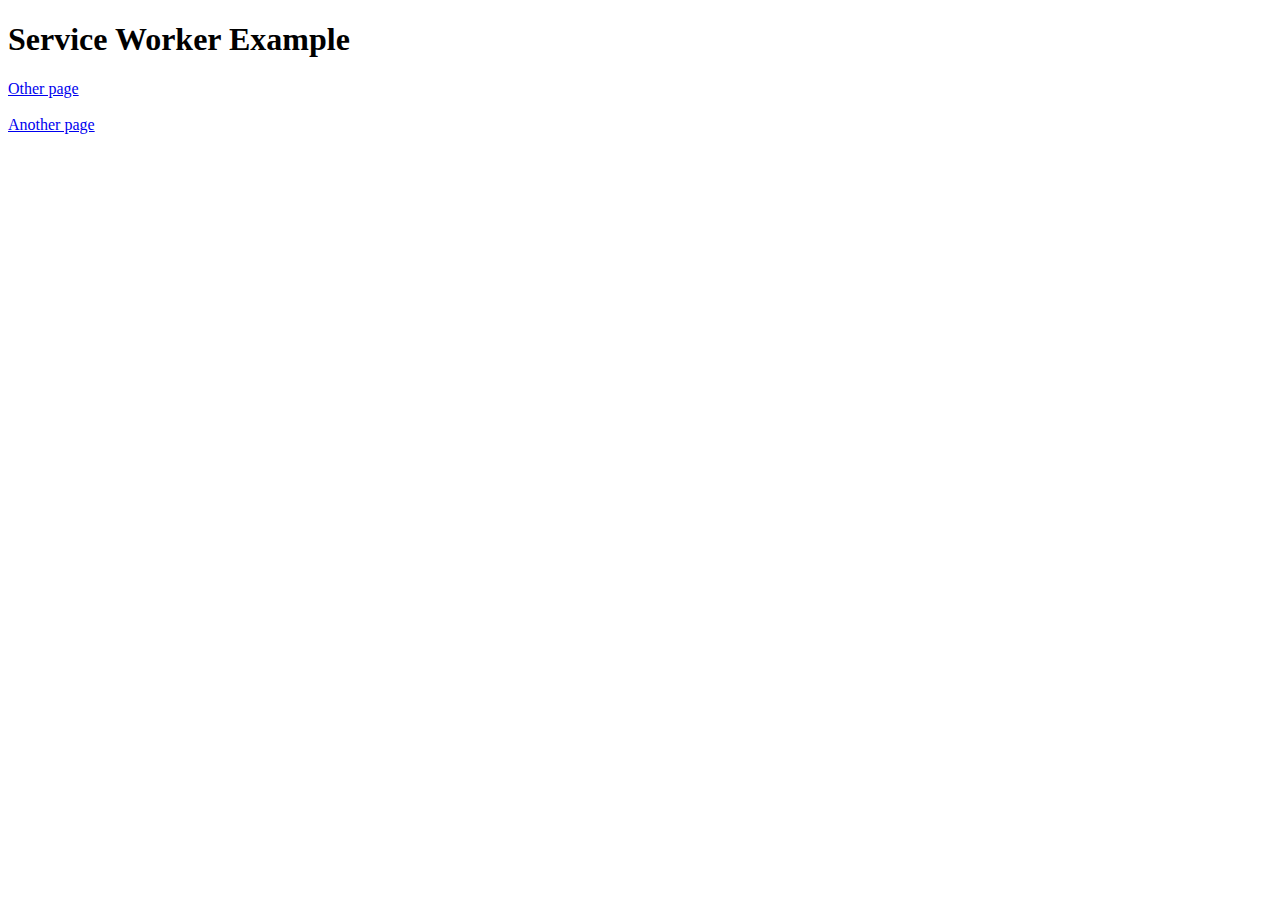
==== service-worker-lab/app/index.html @ 571037a7 "updated some stuff" ====
<!--
Copyright 2018 Google Inc.

Licensed under the Apache License, Version 2.0 (the "License");
you may not use this file except in compliance with the License.
You may obtain a copy of the License at

    http://www.apache.org/licenses/LICENSE-2.0

Unless required by applicable law or agreed to in writing, software
distributed under the License is distributed on an "AS IS" BASIS,
WITHOUT WARRANTIES OR CONDITIONS OF ANY KIND, either express or implied.
See the License for the specific language governing permissions and
limitations under the License.
-->
<!DOCTYPE html>
<html lang="en">

<head>
  <!-- Set character encoding -->
  <meta charset="utf-8">
  <!-- Set the viewport -->
  <meta name="viewport" content="width=device-width, initial-scale=1.0">
  <!-- Set title -->
  <title>Service Worker Example</title>
  <!-- Add stylesheet -->
  <link href="styles/index.css" rel="stylesheet">
</head>

<body>
  <h1>Service Worker Example</h1>
  <a href="other.html">Other page</a>
  <br><br>
  <a href="below/another.html">Another page</a>
  <script>

    // Script to register the service worker goes here
    if ('serviceWorker' in navigator) {
      window.addEventListener('load', () => {
        navigator.serviceWorker.register('below/service-worker.js')
          .then(registration => {
            console.log('SW registered with scope:', registration.scope);
          })
          .catch(err => {
            console.error('Registration failed:', err);
          });
      });
    }


  </script>
</body>

</html>
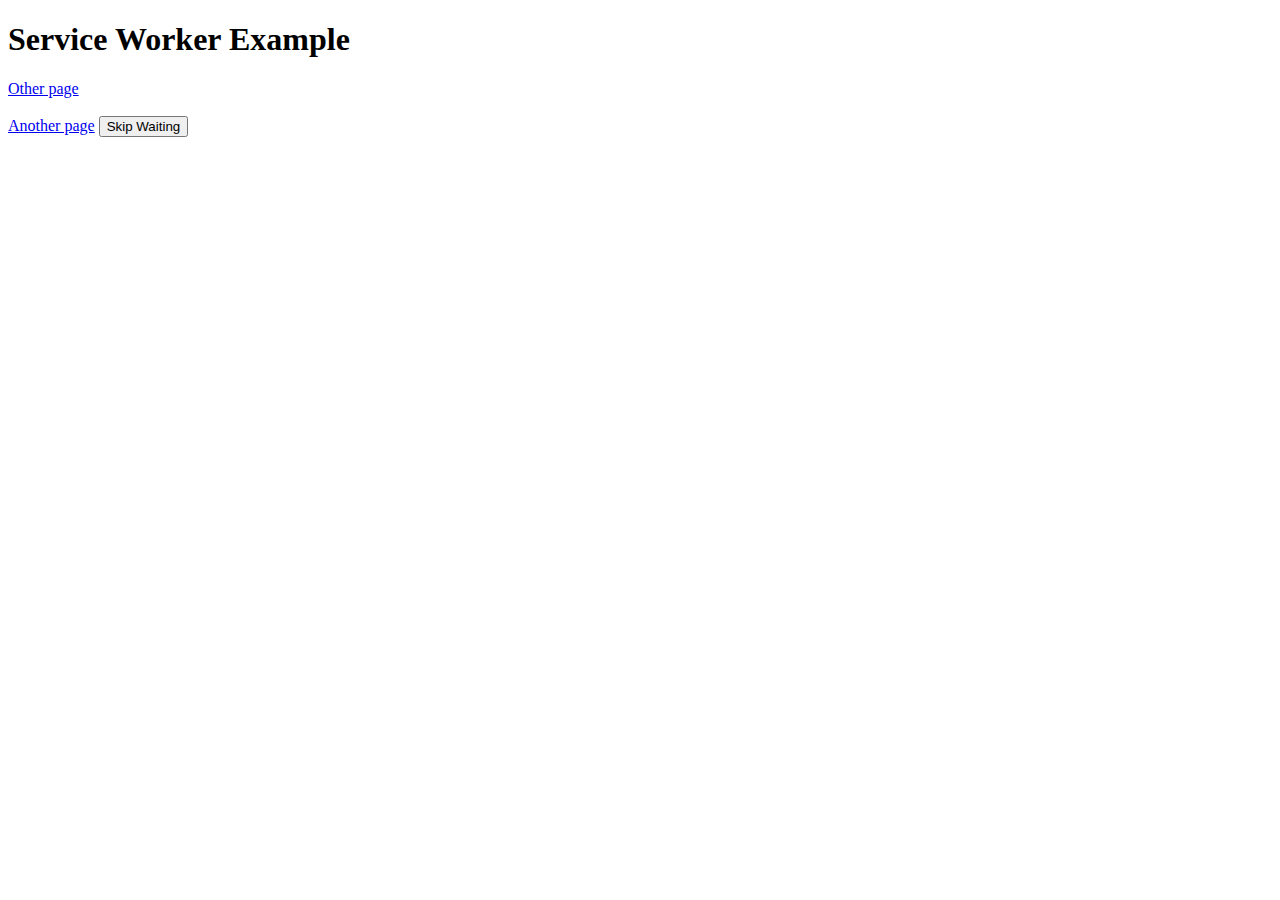
==== commit 12442dbf: "did some of the labs" ====
--- a/service-worker-lab/app/index.html
+++ b/service-worker-lab/app/index.html
@@ -32,12 +32,13 @@
   <a href="other.html">Other page</a>
   <br><br>
   <a href="below/another.html">Another page</a>
+  <button onclick="skipWaiting()">Skip Waiting</button>
   <script>
 
     // Script to register the service worker goes here
     if ('serviceWorker' in navigator) {
       window.addEventListener('load', () => {
-        navigator.serviceWorker.register('below/service-worker.js')
+        navigator.serviceWorker.register('/service-worker.js',{scope: '/kitten/'})
           .then(registration => {
             console.log('SW registered with scope:', registration.scope);
           })
@@ -46,8 +47,9 @@
           });
       });
     }
-
-
+    function skipWaiting() {
+      self.skipWaiting();
+    }
   </script>
 </body>
 
